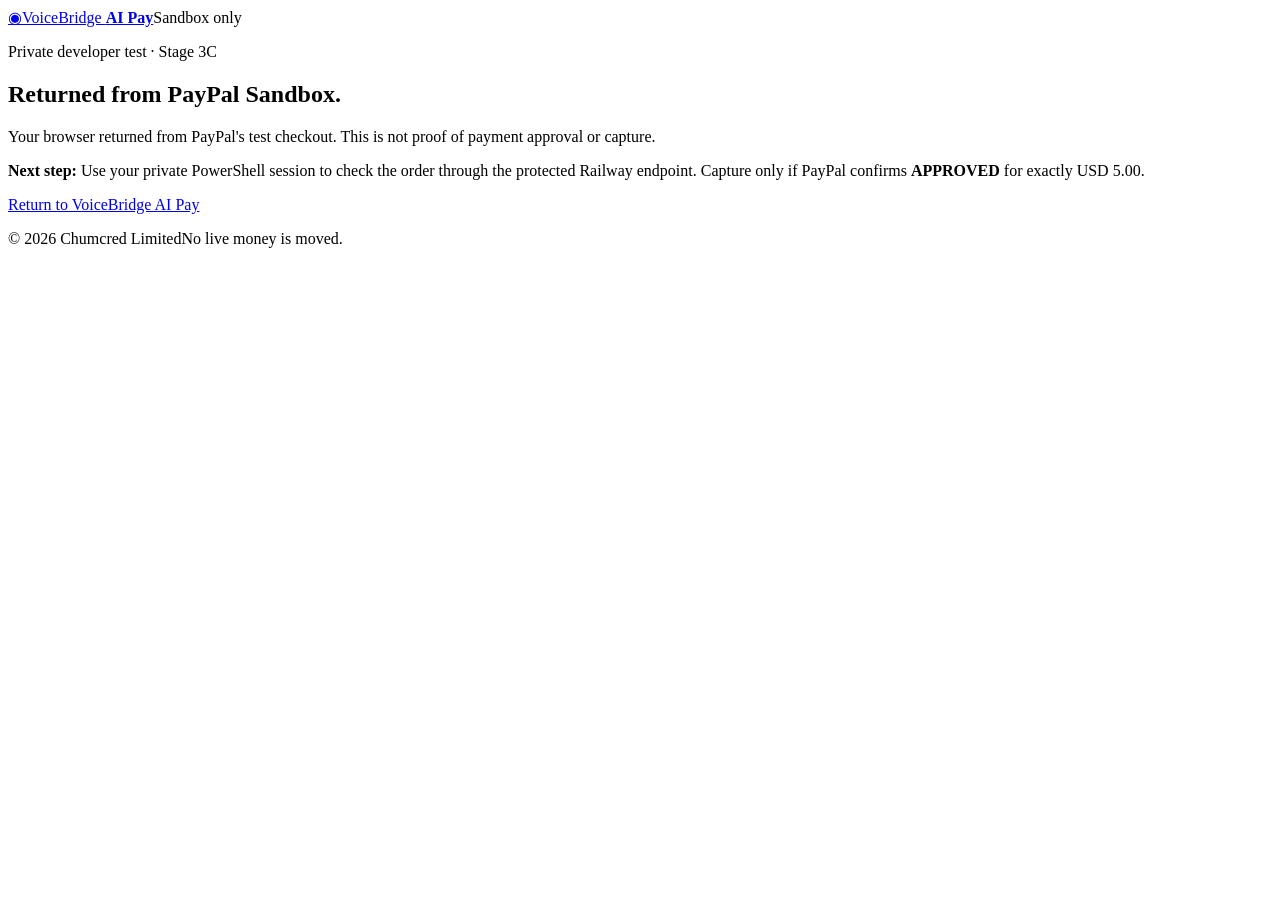
==== web/payment-return.html @ e1430454 "Fix PayPal sandbox checkout loop with explicit redirect URLs" ====
<!doctype html>
<html lang="en">
<head>
  <meta charset="utf-8">
  <meta name="viewport" content="width=device-width,initial-scale=1">
  <meta name="robots" content="noindex,nofollow">
  <title>Sandbox checkout return — VoiceBridge AI Pay</title>
  <link rel="stylesheet" href="/styles.css">
</head>
<body>
  <main class="site">
    <header class="topbar"><a class="brand" href="/"><span class="brand-mark" aria-hidden="true">◉</span><span>VoiceBridge <strong>AI Pay</strong></span></a><span class="stage-tag">Sandbox only</span></header>
    <section class="hero" aria-labelledby="return-title">
      <p class="eyebrow">Private developer test · Stage 3C</p>
      <h1 id="return-title">Returned from PayPal <span>Sandbox.</span></h1>
      <p class="intro">Your browser returned from PayPal's test checkout. This is not proof of payment approval or capture.</p>
      <div class="notice" role="status"><strong>Next step:</strong> Use your private PowerShell session to check the order through the protected Railway endpoint. Capture only if PayPal confirms <strong>APPROVED</strong> for exactly USD 5.00.</div>
      <p><a href="/">Return to VoiceBridge AI Pay</a></p>
    </section>
    <footer><span>© 2026 Chumcred Limited</span><span>No live money is moved.</span></footer>
  </main>
</body>
</html>
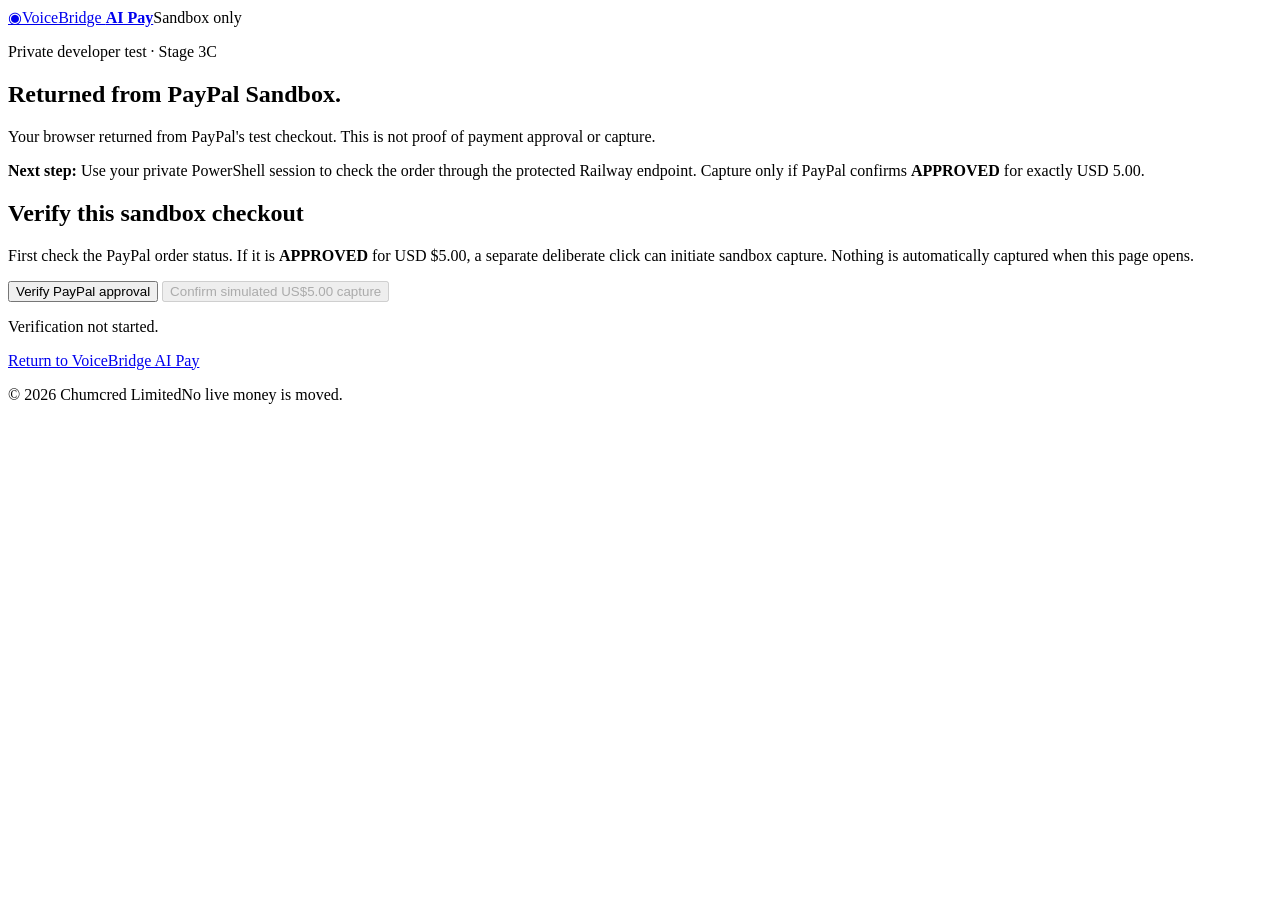
==== commit a5769f91: "Add deliberate buyer approval verification and capture actions" ====
--- a/web/payment-return.html
+++ b/web/payment-return.html
@@ -6,6 +6,7 @@
   <meta name="robots" content="noindex,nofollow">
   <title>Sandbox checkout return — VoiceBridge AI Pay</title>
   <link rel="stylesheet" href="/styles.css">
+  <script src="/payment-result.js" defer></script>
 </head>
 <body>
   <main class="site">
@@ -15,6 +16,15 @@
       <h1 id="return-title">Returned from PayPal <span>Sandbox.</span></h1>
       <p class="intro">Your browser returned from PayPal's test checkout. This is not proof of payment approval or capture.</p>
       <div class="notice" role="status"><strong>Next step:</strong> Use your private PowerShell session to check the order through the protected Railway endpoint. Capture only if PayPal confirms <strong>APPROVED</strong> for exactly USD 5.00.</div>
+      <section class="checkout-card" aria-labelledby="verify-title">
+        <h2 id="verify-title">Verify this sandbox checkout</h2>
+        <p>First check the PayPal order status. If it is <strong>APPROVED</strong> for USD $5.00, a separate deliberate click can initiate sandbox capture. Nothing is automatically captured when this page opens.</p>
+        <div class="pilot-actions">
+          <button id="pilot-verify" type="button">Verify PayPal approval</button>
+          <button id="pilot-capture" type="button" disabled>Confirm simulated US$5.00 capture</button>
+        </div>
+        <p id="pilot-result" role="status" aria-live="polite">Verification not started.</p>
+      </section>
       <p><a href="/">Return to VoiceBridge AI Pay</a></p>
     </section>
     <footer><span>© 2026 Chumcred Limited</span><span>No live money is moved.</span></footer>
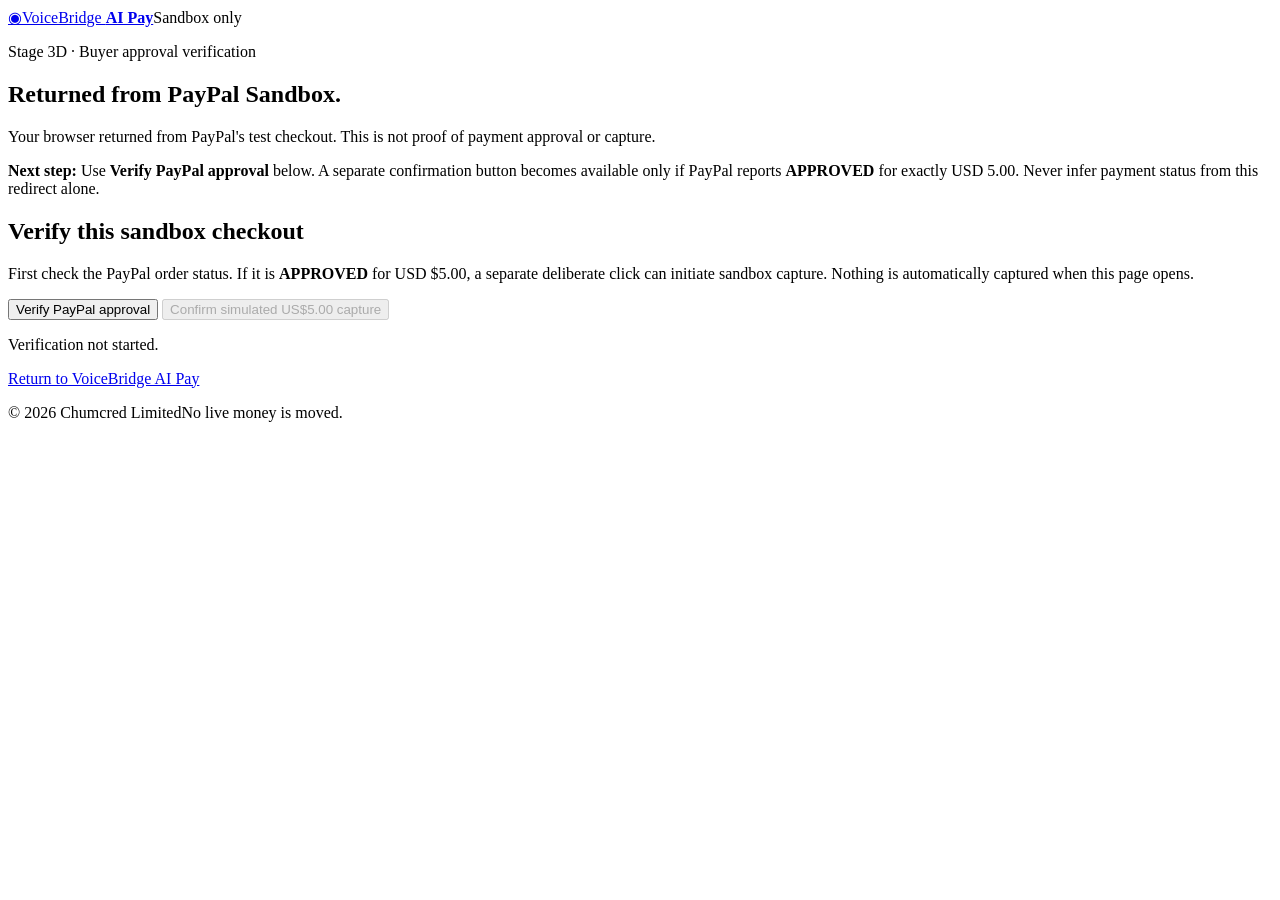
==== commit 1b058f62: "Use Stage 3D web-based approval instructions instead of obsolete PowerShell text" ====
--- a/web/payment-return.html
+++ b/web/payment-return.html
@@ -12,10 +12,10 @@
   <main class="site">
     <header class="topbar"><a class="brand" href="/"><span class="brand-mark" aria-hidden="true">◉</span><span>VoiceBridge <strong>AI Pay</strong></span></a><span class="stage-tag">Sandbox only</span></header>
     <section class="hero" aria-labelledby="return-title">
-      <p class="eyebrow">Private developer test · Stage 3C</p>
+      <p class="eyebrow">Stage 3D · Buyer approval verification</p>
       <h1 id="return-title">Returned from PayPal <span>Sandbox.</span></h1>
       <p class="intro">Your browser returned from PayPal's test checkout. This is not proof of payment approval or capture.</p>
-      <div class="notice" role="status"><strong>Next step:</strong> Use your private PowerShell session to check the order through the protected Railway endpoint. Capture only if PayPal confirms <strong>APPROVED</strong> for exactly USD 5.00.</div>
+      <div class="notice" role="status"><strong>Next step:</strong> Use <strong>Verify PayPal approval</strong> below. A separate confirmation button becomes available only if PayPal reports <strong>APPROVED</strong> for exactly USD 5.00. Never infer payment status from this redirect alone.</div>
       <section class="checkout-card" aria-labelledby="verify-title">
         <h2 id="verify-title">Verify this sandbox checkout</h2>
         <p>First check the PayPal order status. If it is <strong>APPROVED</strong> for USD $5.00, a separate deliberate click can initiate sandbox capture. Nothing is automatically captured when this page opens.</p>
